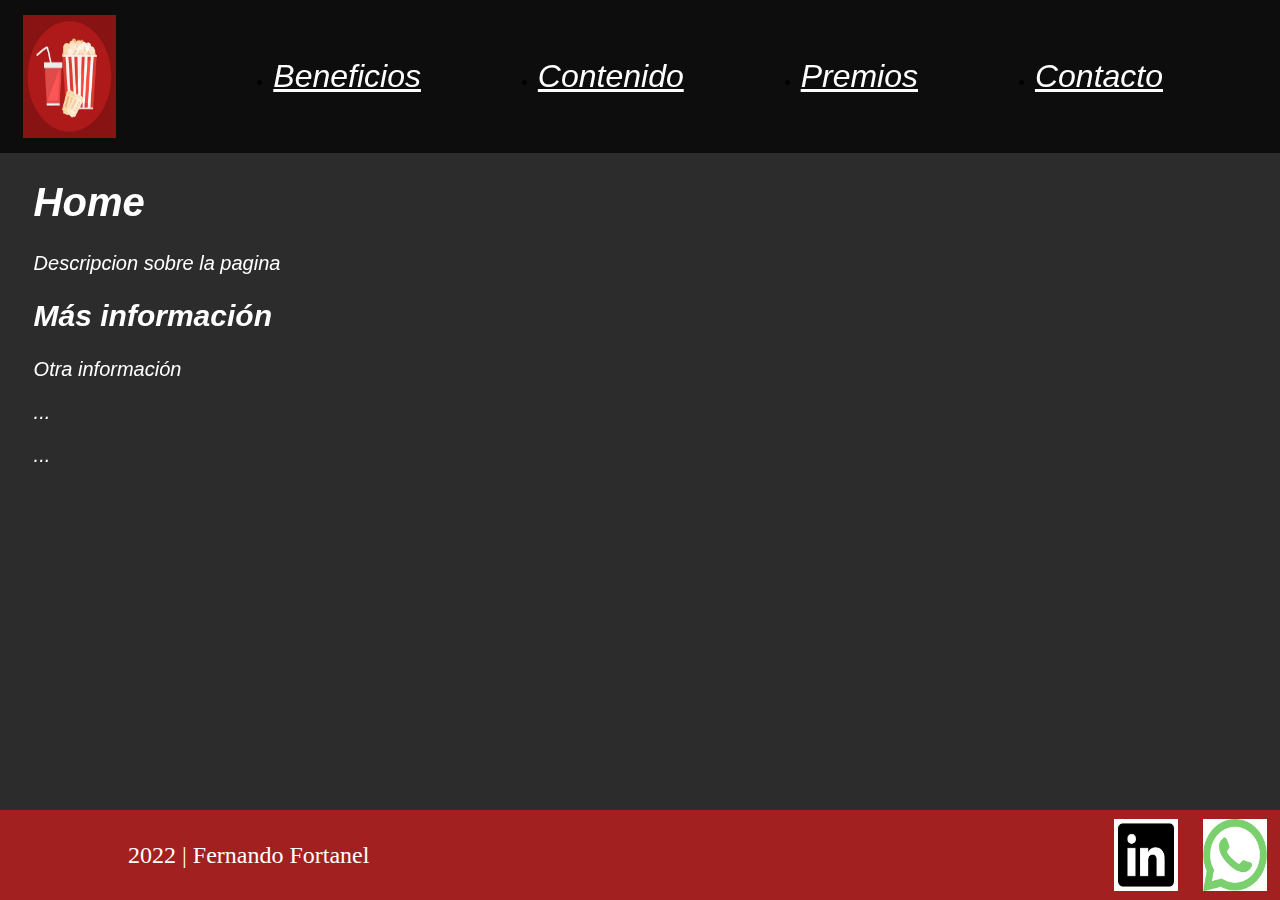
==== index.html @ 817e48e5 "Primer Commit" ====
<!DOCTYPE html>
<html lang="en">

<head>
    <meta charset="UTF-8">
    <meta http-equiv="X-UA-Compatible" content="IE=edge">
    <meta name="viewport" content="width=device-width, initial-scale=1.0">
    <link rel="stylesheet" href="css/styles.css">
    <link rel="preconnect" href="https://fonts.googleapis.com">
    <link rel="preconnect" href="https://fonts.gstatic.com" crossorigin>
    <link href="https://fonts.googleapis.com/css2?family=Roboto:wght@100&display=swap" rel="stylesheet">
    <title>Document</title>
</head>

<body>

    <header class="menu">
        <nav class="logo"><img class="imgLogo" src="./images/logo.jpg" alt=""></nav>
        <nav class = button>
            <ul>
                <li><a class="buttonMenu" href="">Beneficios</a></li>
                <li><a class="buttonMenu" href="">Contenido</a></li>
                <li><a class="buttonMenu" href="">Premios</a></li>
                <li><a class="buttonMenu" href="">Contacto</a></li>
            </ul>
        </nav>
    </header>

    <section class='main'>
        <div>
            <h1>Home</h1>
            <p>Descripcion sobre la pagina</p>

            <article>
                <h2>Más información</h2>
                <p>Otra información</p>
                <p>... </p>
                <p>... </p>
            </article>
        </div>
    </section>

    <footer class='footer'>
            <div class='Creditos'>
                <p class="texto_creditos">2022 | Fernando Fortanel</p>
            </div>
            <div class='imgContacto'>
                <img src="./images/linkedin.png" alt="">
                <img src="./images/whattsapp.png" alt="">
            </div>
    </footer>
</body>



</html>
---- css/styles.css ----
body {
    background-color: #2D2C2C;
}



.menu {
    background: rgba(0, 0, 0, 0.7);
    width: 100%;
    height: 17%;
    position: fixed;
    top: 0;
    left: 0;
    z-index: 100;
    overflow: hidden;
    display: flex;
    flex-direction: row;
}


.logo {
    display: flex;
    align-items: center;
    top: 0;
    left: 0;
    width: 10%;
    height: 100%
}

.imgLogo {
    padding-left: 20%;
    width: 80%;
    height: 80%;
}

.button {
    display: flex;
    flex-direction: row;
    width: 100%;
}

.button ul{
    display: flex;
    flex-direction: row;
    justify-content: space-evenly;
    width: 100%;
    align-items: center;
}   
.buttonMenu {
    color: white;
    font-family: Arial, Helvetica, sans-serif;
    font-style: italic;
    font-size:xx-large;
}

.buttonMenu:hover {
    background: #eca023;
}



.footer {
    position: fixed;
    left: 0;
    bottom: 0;
    height: 10%;
    width: 100%;
    background-color: rgb(162, 32, 32);
    color: white;
    z-index: 100;
    overflow: hidden;
    display: flex;
    flex-direction: row;
}

.Creditos {
    display: flex;
    flex-direction: row;
    align-items: center;
    height: 100%;
    width: 50%;
} 

.texto_creditos{
    margin-left: 20%;
    font-size:x-large;

}


.imgContacto {
    height: 100%;
    width: 50%;
    display: flex;
    flex-direction: row;
    align-items: center;
    justify-content: flex-end
}

.imgContacto img {
    margin-left: 2%;
    margin-right: 2%;

    width: 10%;
    height: 80%
}


.main {
    position:fixed; 
	top: 17%;
    margin-left: 2%;
    color: white;
    font-family: Arial, Helvetica, sans-serif;
    font-style: italic;
    font-size: 20px;
}

.principal {
    color: white;

}
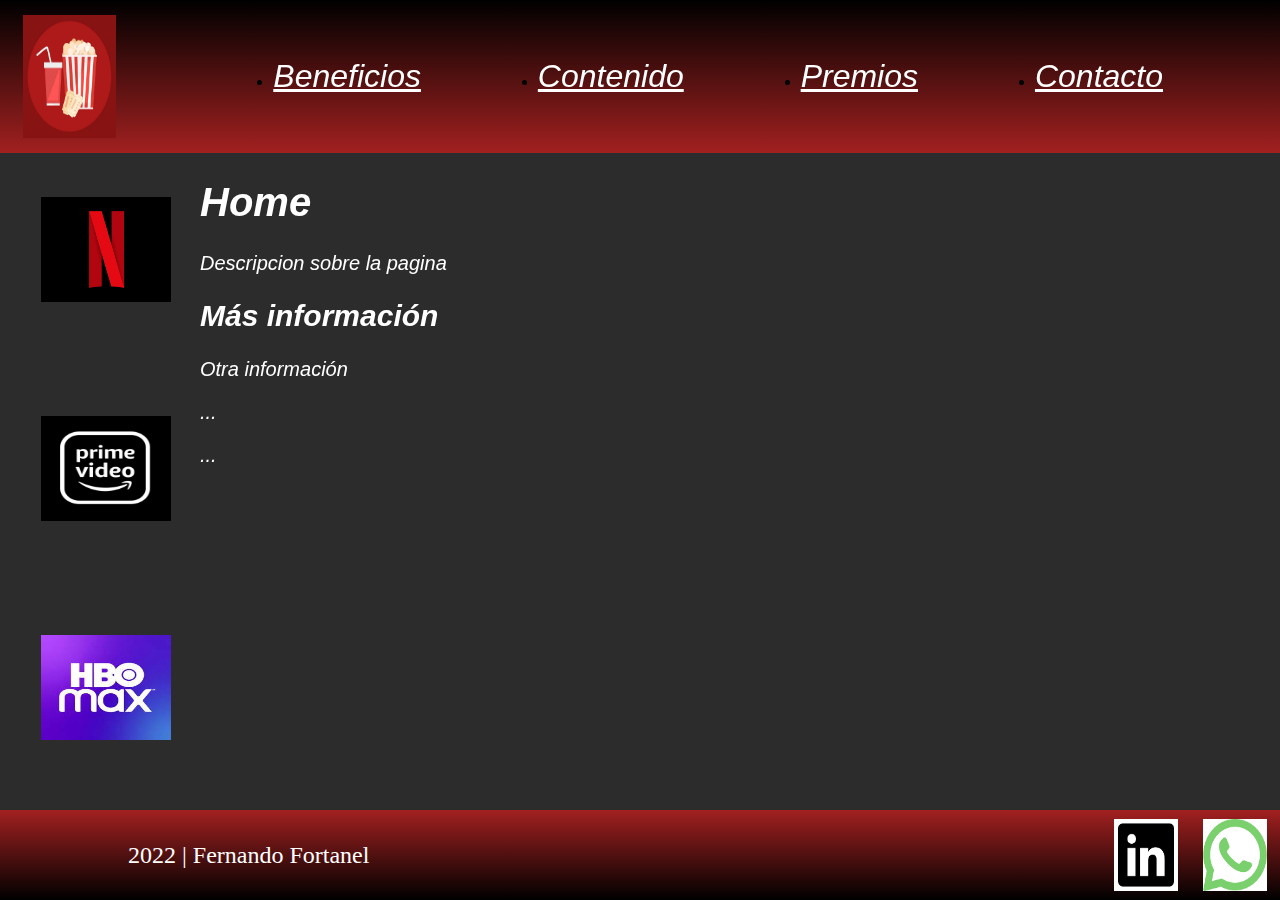
==== commit 1126db74: "Se agregaron imagenes con pequeñas animaciones al index" ====
--- a/index.html
+++ b/index.html
@@ -27,7 +27,12 @@
     </header>
 
     <section class='main'>
-        <div>
+        <div class="servicios">
+            <nav class="servicios_logo"><img class="imgLogo" src="./images/netflix.png" alt="" tabindex="0"></nav>
+            <nav class="servicios_logo"><img class="imgLogo" src="./images/amazon.jpg" alt=""></nav>
+            <nav class="servicios_logo"><img class="imgLogo" src="./images/hbo.jpeg" alt=""></nav>
+        </div>
+        <div class = "texto">
             <h1>Home</h1>
             <p>Descripcion sobre la pagina</p>
 
--- a/css/styles.css
+++ b/css/styles.css
@@ -15,6 +15,7 @@
     overflow: hidden;
     display: flex;
     flex-direction: row;
+    background-image: linear-gradient(to bottom, black , rgb(162, 32, 32));
 }
 
 
@@ -58,6 +59,43 @@
 }
 
 
+.main {
+    position: fixed;
+    top: 17%;
+    height: 73%;
+    width: 100%;
+    display: flex;
+    flex-direction: row;
+    color: white;
+    font-family: Arial, Helvetica, sans-serif;
+    font-style: italic;
+    font-size: 20px;
+
+}
+.servicios {
+    display: flex;
+    flex-direction: column;
+    justify-content: space-around;
+    height: 100%;
+    width: 15%;
+}
+
+.texto {
+    height: 100%;
+    width: 85%;
+}
+
+.servicios_logo {
+    height: 20%;
+    width: 85%;
+    align-items: center;
+}
+
+.servicios_logo:hover{
+    height: 25%;
+    width: 90%;
+}
+
 
 .footer {
     position: fixed;
@@ -66,6 +104,7 @@
     height: 10%;
     width: 100%;
     background-color: rgb(162, 32, 32);
+    background-image: linear-gradient(to top, black , rgb(162, 32, 32));
     color: white;
     z-index: 100;
     overflow: hidden;
@@ -105,8 +144,12 @@
     height: 80%
 }
 
+.imgContacto img:hover {
+    transform: translate(6px, -6px);
+}
 
-.main {
+
+.main1 {
     position:fixed; 
 	top: 17%;
     margin-left: 2%;
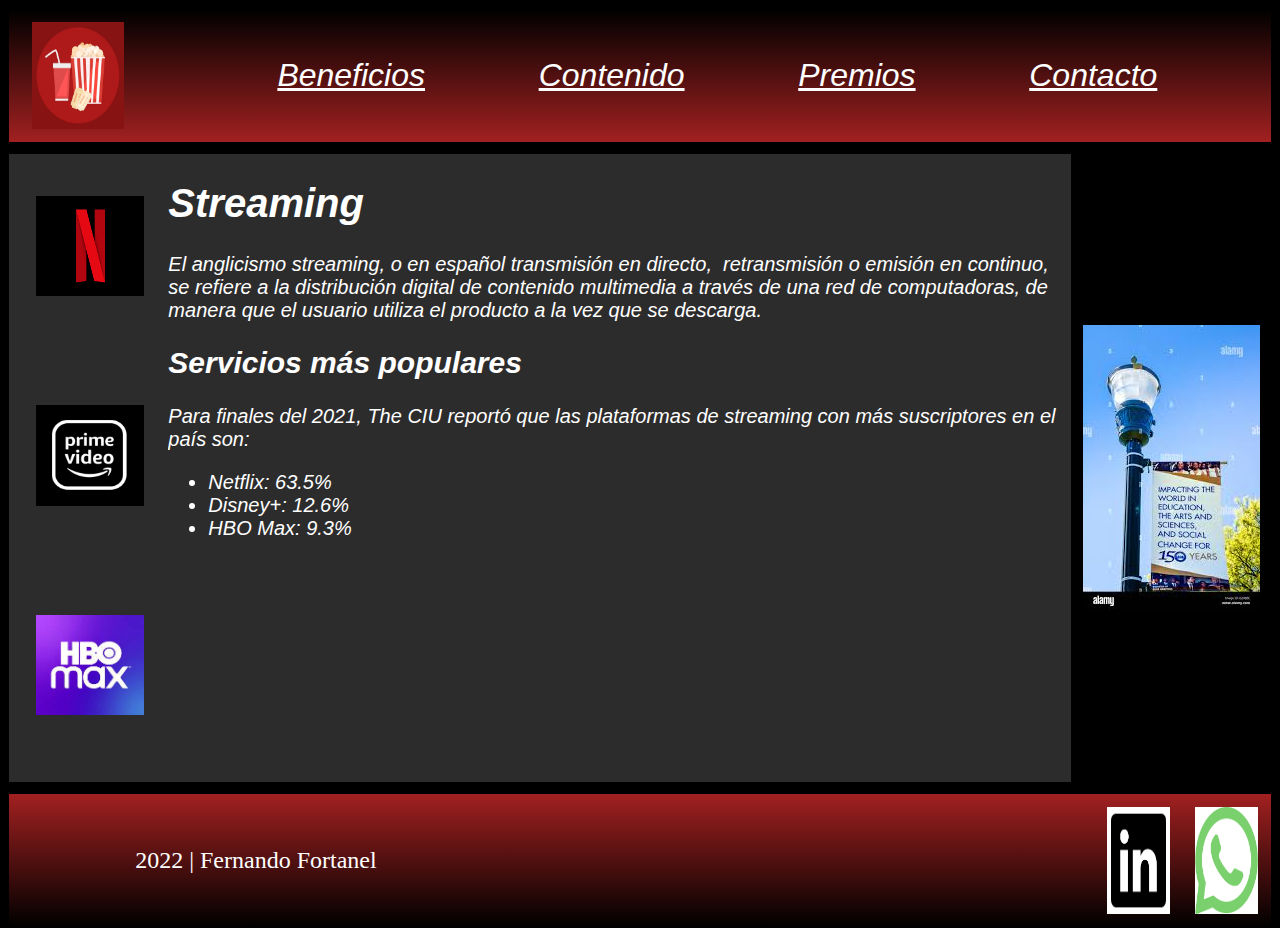
==== commit df9f3f44: "grid agregado y metodos responsivos" ====
--- a/index.html
+++ b/index.html
@@ -1,7 +1,5 @@
 <!DOCTYPE html>
 <html lang="en">
-
-<head>
     <meta charset="UTF-8">
     <meta http-equiv="X-UA-Compatible" content="IE=edge">
     <meta name="viewport" content="width=device-width, initial-scale=1.0">
@@ -9,43 +7,47 @@
     <link rel="preconnect" href="https://fonts.googleapis.com">
     <link rel="preconnect" href="https://fonts.gstatic.com" crossorigin>
     <link href="https://fonts.googleapis.com/css2?family=Roboto:wght@100&display=swap" rel="stylesheet">
-    <title>Document</title>
-</head>
 
 <body>
-
-    <header class="menu">
-        <nav class="logo"><img class="imgLogo" src="./images/logo.jpg" alt=""></nav>
-        <nav class = button>
+    <div id="grilla">
+        <header id = menu class="border">
+            <nav class="logo"><img class="imgLogo" src="./images/logo.jpg" alt=""></nav>
+            <nav class = button>
             <ul>
                 <li><a class="buttonMenu" href="">Beneficios</a></li>
                 <li><a class="buttonMenu" href="">Contenido</a></li>
                 <li><a class="buttonMenu" href="">Premios</a></li>
-                <li><a class="buttonMenu" href="">Contacto</a></li>
+                <li><a class="buttonMenu" href="pages/Contacto.html">Contacto</a></li>
             </ul>
         </nav>
-    </header>
+        </header>
+        <section id="descripcion" class="border">
+            <div class="servicios">
+                <nav class="servicios_logo"><img class="imgLogo" src="./images/netflix.png" alt="" tabindex="0"></nav>
+                <nav class="servicios_logo"><img class="imgLogo" src="./images/amazon.jpg" alt=""></nav>
+                <nav class="servicios_logo"><img class="imgLogo" src="./images/hbo.jpeg" alt=""></nav>
+            </div>
+            <div class = "texto">
+                <h1>Streaming</h1>
+                <p>El anglicismo streaming, o en español transmisión en directo, ​ retransmisión o emisión en continuo​, se refiere a la distribución digital de contenido multimedia a través de una red de computadoras, de manera que el usuario utiliza el producto a la vez que se descarga.</p>
+    
+                <article>
+                    <h2>Servicios más populares</h2>
+                    <p>Para finales del 2021, The CIU reportó que las plataformas de streaming con más suscriptores en el país son:</p>
+                    <ul>
+                        <li>Netflix: 63.5%</li>
+                        <li>Disney+: 12.6%</li>
+                        <li>HBO Max: 9.3%</li>
+                      </ul>
+                </article>
+            </div>
+        </section>
 
-    <section class='main'>
-        <div class="servicios">
-            <nav class="servicios_logo"><img class="imgLogo" src="./images/netflix.png" alt="" tabindex="0"></nav>
-            <nav class="servicios_logo"><img class="imgLogo" src="./images/amazon.jpg" alt=""></nav>
-            <nav class="servicios_logo"><img class="imgLogo" src="./images/hbo.jpeg" alt=""></nav>
-        </div>
-        <div class = "texto">
-            <h1>Home</h1>
-            <p>Descripcion sobre la pagina</p>
+        <aside class="border">
+            <nav class="publicidad"><img src="./images/publicidad.jpeg" alt=""></nav>
+        </aside>
 
-            <article>
-                <h2>Más información</h2>
-                <p>Otra información</p>
-                <p>... </p>
-                <p>... </p>
-            </article>
-        </div>
-    </section>
-
-    <footer class='footer'>
+        <footer id = footer class="border">
             <div class='Creditos'>
                 <p class="texto_creditos">2022 | Fernando Fortanel</p>
             </div>
@@ -53,9 +55,9 @@
                 <img src="./images/linkedin.png" alt="">
                 <img src="./images/whattsapp.png" alt="">
             </div>
-    </footer>
+        </footer>
+   </div>
+   
 </body>
 
-
-
 </html>--- a/css/styles.css
+++ b/css/styles.css
@@ -1,10 +1,55 @@
 body {
-    background-color: #2D2C2C;
-}
-
-
-
-.menu {
+    background-color: black;
+}
+
+
+@media screen and (max-width: 480px) {
+#grilla {
+    display: grid;
+    grid-template-areas:
+      "header"
+      "descripcion"
+      "publicidad"
+      "footer";
+    grid-template-rows: 15% 60% 10% 15%; 
+    grid-template-columns: auto;
+ }
+}
+
+@media screen and (min-width: 1201px) {
+    #grilla {
+        margin: 0px;
+        padding: 0px;
+        width: 100%;
+        height: 100vh;
+        display: grid;
+        grid-template-areas:
+          "header header"
+          "descripcion publicidad"
+          "footer footer";
+        grid-template-rows: 15% 70% 15%; 
+        grid-template-columns: auto 15%;
+        grid-row-gap: 10px;
+        grid-column-gap: 10px;
+     }
+}
+
+ .border {
+    border: 1px solid black;
+ }
+ 
+
+ header {
+    grid-area: header;
+    background: rgba(0, 0, 0, 0.7);
+    display: flex;
+    flex-direction: row;
+    background-image: linear-gradient(to bottom, black , rgb(162, 32, 32));
+
+ }
+
+
+ .menu {
     background: rgba(0, 0, 0, 0.7);
     width: 100%;
     height: 17%;
@@ -18,7 +63,6 @@
     background-image: linear-gradient(to bottom, black , rgb(162, 32, 32));
 }
 
-
 .logo {
     display: flex;
     align-items: center;
@@ -34,6 +78,35 @@
     height: 80%;
 }
 
+@media screen and (max-width: 480px) {
+    .button {
+        display: flex;
+        flex-wrap: wrap;
+        width: 100%;
+    }
+    
+    .button ul{
+        list-style-type: none;
+        display: flex;
+        flex-wrap: wrap;
+        justify-content: space-evenly;
+        width: 100%;
+        align-items: center;
+    }   
+    .buttonMenu {
+        color: white;
+        font-family: Arial, Helvetica, sans-serif;
+        font-style: italic;
+        font-size:x-large;
+    }
+    
+    .buttonMenu:hover {
+        background: #eca023;
+    }
+    }
+
+
+@media screen and (min-width: 481px) {
 .button {
     display: flex;
     flex-direction: row;
@@ -41,6 +114,7 @@
 }
 
 .button ul{
+    list-style-type: none;
     display: flex;
     flex-direction: row;
     justify-content: space-evenly;
@@ -57,37 +131,88 @@
 .buttonMenu:hover {
     background: #eca023;
 }
-
-
-.main {
-    position: fixed;
-    top: 17%;
-    height: 73%;
-    width: 100%;
-    display: flex;
-    flex-direction: row;
+}
+
+
+
+ footer {
+    grid-area: footer;
+    background-color: rgb(162, 32, 32);
+    background-image: linear-gradient(to top, black , rgb(162, 32, 32));
+    color: white;
+    overflow: hidden;
+    display: flex;
+    flex-direction: row;
+ }
+
+
+ .Creditos {
+    display: flex;
+    flex-direction: row;
+    align-items: center;
+    height: 100%;
+    width: 50%;
+} 
+
+.texto_creditos{
+    margin-left: 20%;
+    font-size:x-large;
+
+}
+
+
+.imgContacto {
+    height: 100%;
+    width: 50%;
+    display: flex;
+    flex-direction: row;
+    align-items: center;
+    justify-content: flex-end
+}
+
+.imgContacto img {
+    margin-left: 2%;
+    margin-right: 2%;
+
+    width: 10%;
+    height: 80%
+}
+
+.imgContacto img:hover {
+    transform: translate(6px, -6px);
+}
+
+
+
+@media screen and (max-width: 480px) {
+ section#descripcion {
+    background-color:#2D2C2C;
+    grid-area: descripcion;
+    display: flex;
+    flex-direction: column;
     color: white;
     font-family: Arial, Helvetica, sans-serif;
     font-style: italic;
-    font-size: 20px;
-
-}
-.servicios {
-    display: flex;
-    flex-direction: column;
+    font-size: 20px;    
+ }
+ .servicios {
+    display: flex;
+    flex-direction: row;
     justify-content: space-around;
-    height: 100%;
-    width: 15%;
-}
-
+    overflow: hidden;
+    height: 15%;
+    width: 100%;
+    margin-top: 1%;
+}
 .texto {
+    overflow: hidden;
     height: 100%;
     width: 85%;
 }
 
 .servicios_logo {
-    height: 20%;
-    width: 85%;
+    height: 80%;
+    width: 40%;
     align-items: center;
 }
 
@@ -95,71 +220,145 @@
     height: 25%;
     width: 90%;
 }
-
-
-.footer {
-    position: fixed;
-    left: 0;
-    bottom: 0;
+}
+
+@media screen and (min-width: 481px) {
+    section#descripcion {
+       background-color:#2D2C2C;
+       grid-area: descripcion;
+       display: flex;
+       flex-direction: row;
+       color: white;
+       font-family: Arial, Helvetica, sans-serif;
+       font-style: italic;
+       font-size: 20px;    
+    }
+    .servicios {
+        display: flex;
+        flex-direction: column;
+        justify-content: space-around;
+        overflow: hidden;
+        height: 100%;
+        width: 15%;
+    }
+    .texto {
+        overflow: hidden;
+        height: 100%;
+        width: 85%;
+    }
+    
+    .servicios_logo {
+        height: 20%;
+        width: 85%;
+        align-items: center;
+    }
+    
+    .servicios_logo:hover{
+        height: 25%;
+        width: 90%;
+    }
+   }
+   
+
+
+
+
+
+@media screen and (max-width: 480px) {
+ aside {
+    grid-area: publicidad;
+    height: auto;
+    width: auto;
+    justify-items: center;
+    display: flex;
+    flex-direction: row;
+ }
+
+ aside nav{
+    display: flex;
+    flex-direction: row;
+    width: 100%;
+}
+
+ aside img{
+    margin-left: 20px;
+    transform: rotate(90deg);
+    display: block;
+  max-width:230px;
+  max-height:95px;
+  width: auto;
+  height: auto; 
+}
+}
+
+@media screen and (min-width: 481px) {
+    aside {
+       grid-area: publicidad;
+       display: flex;
+       align-items: center;
+       height: 100%;
+       width: 100%;
+       justify-items: center;
+    }
+    .publicidad img{
+        height: 100%;
+        width: 100%;
+   }
+}
+ 
+.formulario {
+    margin: 0 auto;
+    width: 50%;
+    height: 80%;
+    padding: 1em;
+    margin-top: .5cm;
+    border: 1px solid #CCC;
+    border-radius: 1em;
+  }
+  
+  .formulario ul {
+    list-style: none;
+    padding: 0;
+    margin: 0;
+    list-style-type: none;
+  }
+  
+  .formulario li + li {
+    margin-top: 1em;
+  }
+  
+  .formulario label {
+    display: inline-block;
+    width: 90px;
+    text-align: right;
+  }
+  
+  .formulario input,
+  .formulario textarea {
+    font: 1em sans-serif;
+  
+    width: 70%;
+    box-sizing: border-box;
+  
+    border: 1px solid #999;
+  }
+  
+  .formulario input:focus,
+  .formulario textarea:focus {
+    border-color: #000;
+  }
+  
+  .formulario textarea {
+    vertical-align: top;
+    height: 5em;
+  }
+  
+  .button_contacto {
     height: 10%;
-    width: 100%;
-    background-color: rgb(162, 32, 32);
-    background-image: linear-gradient(to top, black , rgb(162, 32, 32));
-    color: white;
-    z-index: 100;
-    overflow: hidden;
-    display: flex;
-    flex-direction: row;
-}
-
-.Creditos {
-    display: flex;
-    flex-direction: row;
-    align-items: center;
-    height: 100%;
-    width: 50%;
-} 
-
-.texto_creditos{
-    margin-left: 20%;
-    font-size:x-large;
-
-}
-
-
-.imgContacto {
-    height: 100%;
-    width: 50%;
-    display: flex;
-    flex-direction: row;
-    align-items: center;
-    justify-content: flex-end
-}
-
-.imgContacto img {
-    margin-left: 2%;
-    margin-right: 2%;
-
-    width: 10%;
-    height: 80%
-}
-
-.imgContacto img:hover {
-    transform: translate(6px, -6px);
-}
-
-
-.main1 {
-    position:fixed; 
-	top: 17%;
-    margin-left: 2%;
-    color: white;
-    font-family: Arial, Helvetica, sans-serif;
-    font-style: italic;
-    font-size: 20px;
-}
-
-.principal {
-    color: white;
-
-}
+    width: 30%;
+    padding-left: 90px;
+    margin-left: .5em;
+  }
+  
+
+ 